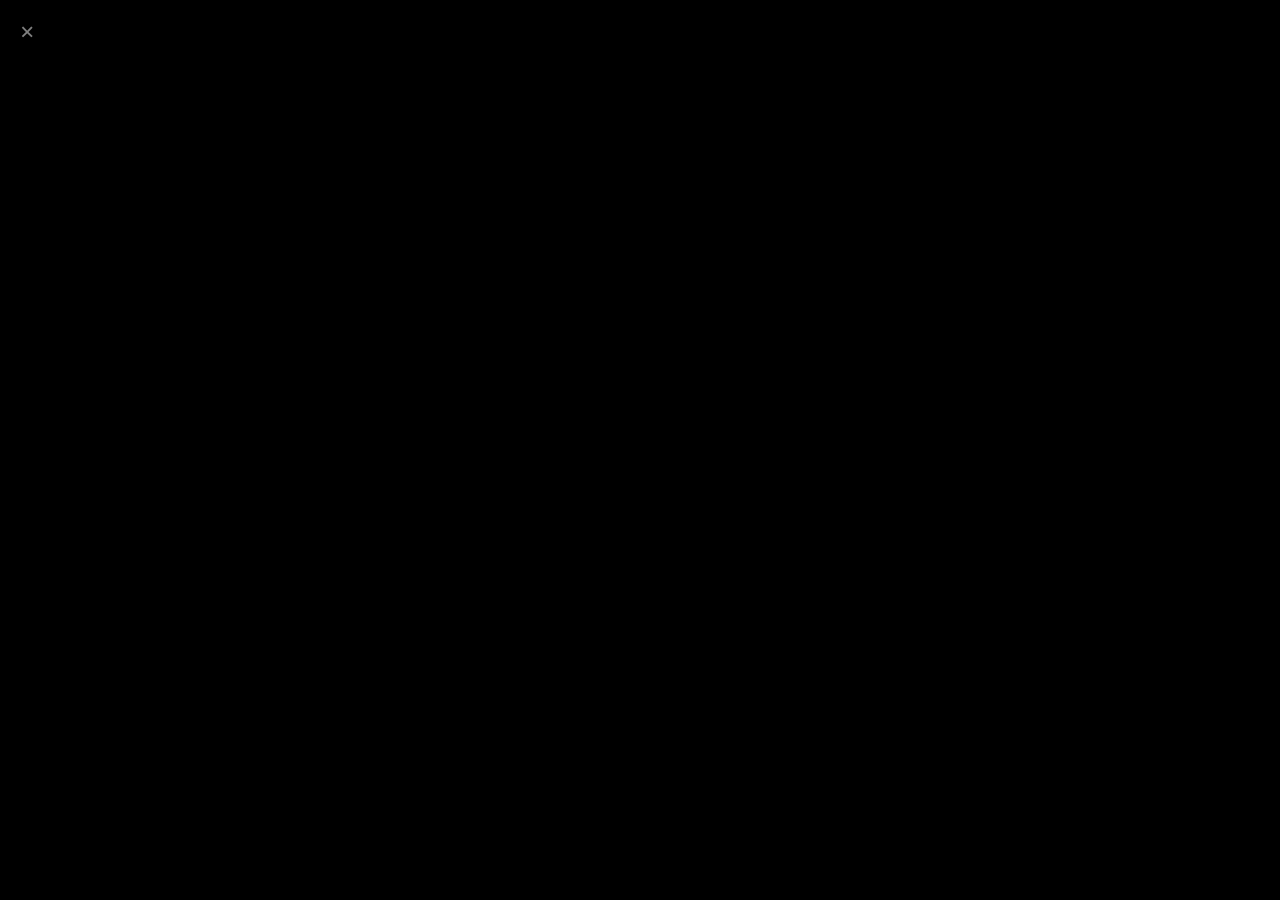
==== Kallima/index.html @ f3823695 "Main et Kallima" ====
<!DOCTYPE html>
<html lang="en">
<head>
  <meta charset="UTF-8" />
  <title>Kallima</title>
  <link rel="stylesheet" href="style.css">
</head>
<body>
  <div class="container">
    <!-- Croix en haut à gauche -->
    <div class="cross">×</div>

    <!-- Terminal caché pour le dialogue avec Kamilla -->
    <div id="terminalDialog" class="hidden">
      <div id="codeLines"></div>
      <div id="cursor" class="hidden">_</div>
      <div id="kallimaDialog"></div>
      <input type="text" id="userInput" class="hidden">
      <button id="alternateRefreshBtn" class="hidden">Do as you wish</button>
    </div>

    <!-- 1) Start.mp4 (non loop) -->
    <video id="videoStart" autoplay muted>
      <source src="videos/Start.mp4" type="video/mp4">
      Your browser does not support the video tag.
    </video>

    <!-- 2) Fire.mp4 (loop), masquée jusqu'à la fin de Start -->
    <video id="videoLoop" loop muted style="display: none;">
      <source src="videos/Fire.mp4" type="video/mp4">
      Your browser does not support the video tag.
    </video>

    <!-- 3) Choice.mp4, lancée quand on clique sur un choix -->
    <video id="videoChoice" muted style="display: none;">
      <source src="videos/Choice.mp4" type="video/mp4">
      Your browser does not support the video tag.
    </video>

    <!-- 4) Pixel.mp4 (loop), après la fin de Choice -->
    <video id="videoPixel" loop muted style="display: none;">
      <source src="videos/Pixel.mp4" type="video/mp4">
      Your browser does not support the video tag.
    </video>

    <!-- Boîte de dialogue initial ("terminal") -->
    <div id="terminal" class="hidden">
      <p id="peacefulIntro" class="hidden">
        But here, where everything is peaceful and at your reach, 4 actions are available to you. It is reassuring.
      </p>
      <div id="choices" class="hidden">
        <p>> I know I'm being heard, if I ask for this fire to stop, it will vanish.</p>
        <p>> Cut it down to remove the disturbance that might contaminate the rest of this idyllic landscape.</p>
        <p>> It's so simple: water.</p>
      </div>
    </div>

    <!-- Boîte de dialogue finale (après Pixel.mp4) -->
    <div id="finalDialog" class="hidden">
      <p id="finalText1"></p>
      <p id="finalText2"></p>
      <button id="refreshBtn" class="hidden">Refresh</button>
    </div>
  </div>

  <script src="script.js"></script>
</body>
</html>
---- Kallima/style.css ----
/* Mise en page de base */
body {
    margin: 0;
    padding: 0;
    font-family: 'Courier New', monospace;
    background-color: black;
    color: #00ff00;
    display: flex;
    justify-content: center;
    align-items: center;
    height: 100vh;
    overflow: hidden;
}
  
.container {
    position: relative;
    width: 100vw;
    height: 100vh;
}

/* Croix cliquable */
.cross {
    position: fixed;
    top: 20px;
    left: 20px;
    font-size: 24px;
    color: rgba(255, 255, 255, 0.5);
    cursor: pointer;
    z-index: 1000;
    transition: color 0.3s ease;
}

.cross:hover {
    color: rgba(255, 255, 255, 0.8);
}

/* Terminal pour le dialogue avec Kamilla */
#terminalDialog {
    position: fixed;
    top: 0;
    left: 0;
    width: 100%;
    height: 100%;
    background-color: black;
    color: #00ff00;
    padding: 20px;
    font-family: 'Courier New', monospace;
    z-index: 1001;
    overflow-y: auto;
}

#codeLines {
    margin-bottom: 20px;
}

#cursor {
    display: inline-block;
    animation: blink 1s infinite;
}

@keyframes blink {
    0%, 100% { opacity: 1; }
    50% { opacity: 0; }
}

#userInput {
    background: none;
    border: none;
    color: #00ff00;
    font-family: 'Courier New', monospace;
    font-size: 16px;
    width: 100%;
    outline: none;
}

#kamillaDialog {
    margin-top: 20px;
    line-height: 1.5;
}

/* Les 4 vidéos */
video {
    width: 100vw;
    height: 100vh;
    object-fit: cover;
    display: block;
}
  
/* Boîte "terminal" */
#terminal {
    position: absolute;
    bottom: 10%;
    left: 20%;
    right: 20%;
    background: rgba(0, 0, 0, 0.6);
    border: 2px solid white;
    padding: 10px 15px;
    font-size: 16px;
    display: flex; 
    flex-direction: column;
    gap: 10px;
    opacity: 0;
    transition: opacity 1s ease;
    z-index: 2;
}
  
/* Boîte finale */
#finalDialog {
    position: absolute;
    bottom: 10%;
    left: 20%;
    right: 20%;
    background: rgba(0, 0, 0, 0.6);
    border: 2px solid white;
    padding: 10px 15px;
    font-size: 16px;
    display: flex;
    flex-direction: column;
    gap: 10px;
    opacity: 0;
    transition: opacity 1s ease;
    z-index: 2;
}

.hidden {
    display: none !important;
}

p {
    margin: 0;
    padding: 0;
}

#peacefulIntro {
    font-size: 16px;
    margin: 10px 0 5px 0;
    opacity: 0;
    transition: opacity 0.5s ease;
}

#choices p {
    margin: 10px 0; 
    line-height: 1.5;
    opacity: 0;
    transform: translateY(10px);
    transition: opacity 0.5s ease, transform 0.5s ease;
    cursor: pointer;
}

#choices p:hover {
    text-decoration: underline;
}

#refreshBtn.hidden, #alternateRefreshBtn.hidden {
    display: none;
}

#refreshBtn, #alternateRefreshBtn {
    background: none;
    color: #00ff00;
    border: 1px solid #00ff00;
    padding: 8px 12px;
    font-family: 'Courier New', monospace;
    cursor: pointer;
    align-self: flex-start;
    margin-top: 10px;
}

#refreshBtn:hover, #alternateRefreshBtn:hover {
    background: #00ff00;
    color: black;
}
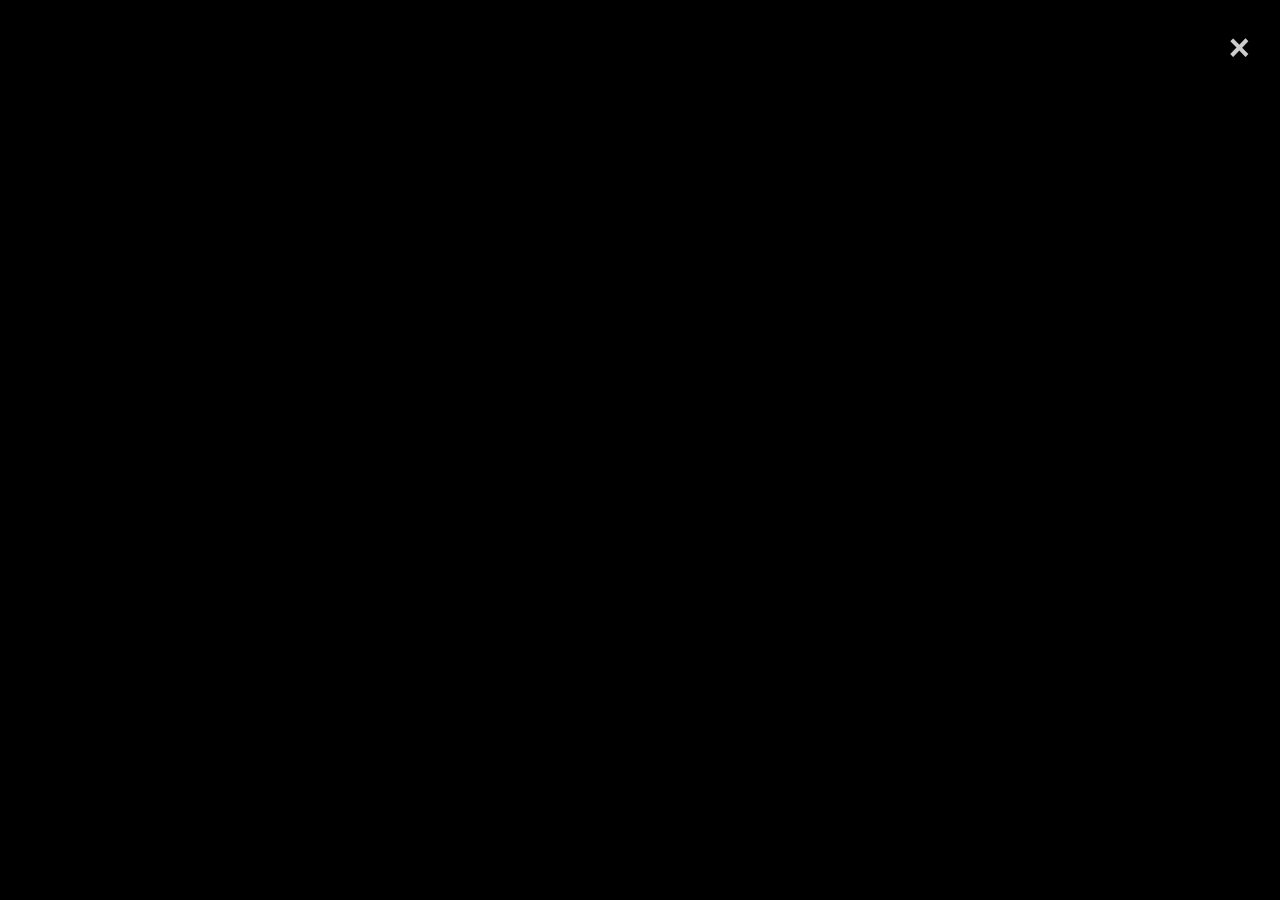
==== commit 6cf13350: "update choices" ====
--- a/Kallima/index.html
+++ b/Kallima/index.html
@@ -1,68 +1,68 @@
 <!DOCTYPE html>
 <html lang="en">
 <head>
-  <meta charset="UTF-8" />
-  <title>Kallima</title>
-  <link rel="stylesheet" href="style.css">
+<meta charset="UTF-8" />
+<title>Kallima</title>
+<link rel="stylesheet" href="style.css">
 </head>
 <body>
-  <div class="container">
-    <!-- Croix en haut à gauche -->
-    <div class="cross">×</div>
+<div class="container">
+<!-- Croix déplacée au niveau supérieur de la container -->
+<div class="cross">×</div>
 
-    <!-- Terminal caché pour le dialogue avec Kamilla -->
-    <div id="terminalDialog" class="hidden">
-      <div id="codeLines"></div>
-      <div id="cursor" class="hidden">_</div>
-      <div id="kallimaDialog"></div>
-      <input type="text" id="userInput" class="hidden">
-      <button id="alternateRefreshBtn" class="hidden">Do as you wish</button>
-    </div>
+<!-- Terminal caché pour le dialogue avec Kamilla -->
+<div id="terminalDialog" class="hidden">
+<div id="codeLines"></div>
+<div id="cursor" class="hidden">_</div>
+<div id="kallimaDialog"></div>
+<input type="text" id="userInput" class="hidden">
+<button id="alternateRefreshBtn" class="hidden">Do as you wish</button>
+</div>
 
-    <!-- 1) Start.mp4 (non loop) -->
-    <video id="videoStart" autoplay muted>
-      <source src="videos/Start.mp4" type="video/mp4">
-      Your browser does not support the video tag.
-    </video>
+<!-- 1) Start.mp4 (non loop) -->
+<video id="videoStart" autoplay muted>
+<source src="videos/Start.mp4" type="video/mp4">
+Your browser does not support the video tag.
+</video>
 
-    <!-- 2) Fire.mp4 (loop), masquée jusqu'à la fin de Start -->
-    <video id="videoLoop" loop muted style="display: none;">
-      <source src="videos/Fire.mp4" type="video/mp4">
-      Your browser does not support the video tag.
-    </video>
+<!-- 2) Fire.mp4 (loop), masquée jusqu'à la fin de Start -->
+<video id="videoLoop" loop muted style="display: none;">
+<source src="videos/Fire.mp4" type="video/mp4">
+Your browser does not support the video tag.
+</video>
 
-    <!-- 3) Choice.mp4, lancée quand on clique sur un choix -->
-    <video id="videoChoice" muted style="display: none;">
-      <source src="videos/Choice.mp4" type="video/mp4">
-      Your browser does not support the video tag.
-    </video>
+<!-- 3) Choice.mp4, lancée quand on clique sur un choix -->
+<video id="videoChoice" muted style="display: none;">
+<source src="videos/Choice.mp4" type="video/mp4">
+Your browser does not support the video tag.
+</video>
 
-    <!-- 4) Pixel.mp4 (loop), après la fin de Choice -->
-    <video id="videoPixel" loop muted style="display: none;">
-      <source src="videos/Pixel.mp4" type="video/mp4">
-      Your browser does not support the video tag.
-    </video>
+<!-- 4) Pixel.mp4 (loop), après la fin de Choice -->
+<video id="videoPixel" loop muted style="display: none;">
+<source src="videos/Pixel.mp4" type="video/mp4">
+Your browser does not support the video tag.
+</video>
 
-    <!-- Boîte de dialogue initial ("terminal") -->
-    <div id="terminal" class="hidden">
-      <p id="peacefulIntro" class="hidden">
-        But here, where everything is peaceful and at your reach, 4 actions are available to you. It is reassuring.
-      </p>
-      <div id="choices" class="hidden">
-        <p>> I know I'm being heard, if I ask for this fire to stop, it will vanish.</p>
-        <p>> Cut it down to remove the disturbance that might contaminate the rest of this idyllic landscape.</p>
-        <p>> It's so simple: water.</p>
-      </div>
-    </div>
+<!-- Boîte de dialogue initial ("terminal") -->
+<div id="terminal" class="hidden">
+<p id="peacefulIntro" class="hidden">
+But here, where everything is peaceful and at your reach, <strong>4</strong> actions are available to you. It is reassuring.
+</p>
+<div id="choices" class="hidden">
+<p>> [1] I know I'm being heard, if I ask for this fire to stop, it will vanish.</p>
+<p>> [2] Cut it down to remove the disturbance that might contaminate the rest of this idyllic landscape.</p>
+<p>> [3] It's so simple: water.</p>
+</div>
+</div>
 
-    <!-- Boîte de dialogue finale (après Pixel.mp4) -->
-    <div id="finalDialog" class="hidden">
-      <p id="finalText1"></p>
-      <p id="finalText2"></p>
-      <button id="refreshBtn" class="hidden">Refresh</button>
-    </div>
-  </div>
+<!-- Boîte de dialogue finale (après Pixel.mp4) -->
+<div id="finalDialog" class="hidden">
+<p id="finalText1"></p>
+<p id="finalText2"></p>
+<button id="refreshBtn" class="hidden">Refresh</button>
+</div>
+</div>
 
-  <script src="script.js"></script>
+<script src="script.js"></script>
 </body>
 </html>--- a/Kallima/style.css
+++ b/Kallima/style.css
@@ -11,27 +11,30 @@
     height: 100vh;
     overflow: hidden;
 }
-  
+
 .container {
     position: relative;
     width: 100vw;
     height: 100vh;
 }
 
-/* Croix cliquable */
+/* Croix cliquable - Position fixe en haut à droite */
 .cross {
     position: fixed;
     top: 20px;
-    left: 20px;
-    font-size: 24px;
-    color: rgba(255, 255, 255, 0.5);
+    right: 20px;
+    font-size: 36px;
+    color: rgba(255, 255, 255, 0.8);
     cursor: pointer;
     z-index: 1000;
     transition: color 0.3s ease;
+    font-weight: bold;
+    padding: 10px;
 }
 
 .cross:hover {
-    color: rgba(255, 255, 255, 0.8);
+    color: rgba(255, 255, 255, 1);
+    transform: scale(1.1);
 }
 
 /* Terminal pour le dialogue avec Kamilla */
@@ -71,11 +74,16 @@
     font-size: 16px;
     width: 100%;
     outline: none;
+    margin-top: 20px;
 }
 
-#kamillaDialog {
+#kallimaDialog {
     margin-top: 20px;
     line-height: 1.5;
+}
+
+#refreshBtn, #alternateRefreshBtn {
+    margin-bottom: 20px;
 }
 
 /* Les 4 vidéos */
@@ -85,7 +93,7 @@
     object-fit: cover;
     display: block;
 }
-  
+
 /* Boîte "terminal" */
 #terminal {
     position: absolute;
@@ -96,14 +104,14 @@
     border: 2px solid white;
     padding: 10px 15px;
     font-size: 16px;
-    display: flex; 
+    display: flex;
     flex-direction: column;
     gap: 10px;
     opacity: 0;
     transition: opacity 1s ease;
     z-index: 2;
 }
-  
+
 /* Boîte finale */
 #finalDialog {
     position: absolute;
@@ -139,7 +147,7 @@
 }
 
 #choices p {
-    margin: 10px 0; 
+    margin: 10px 0;
     line-height: 1.5;
     opacity: 0;
     transform: translateY(10px);
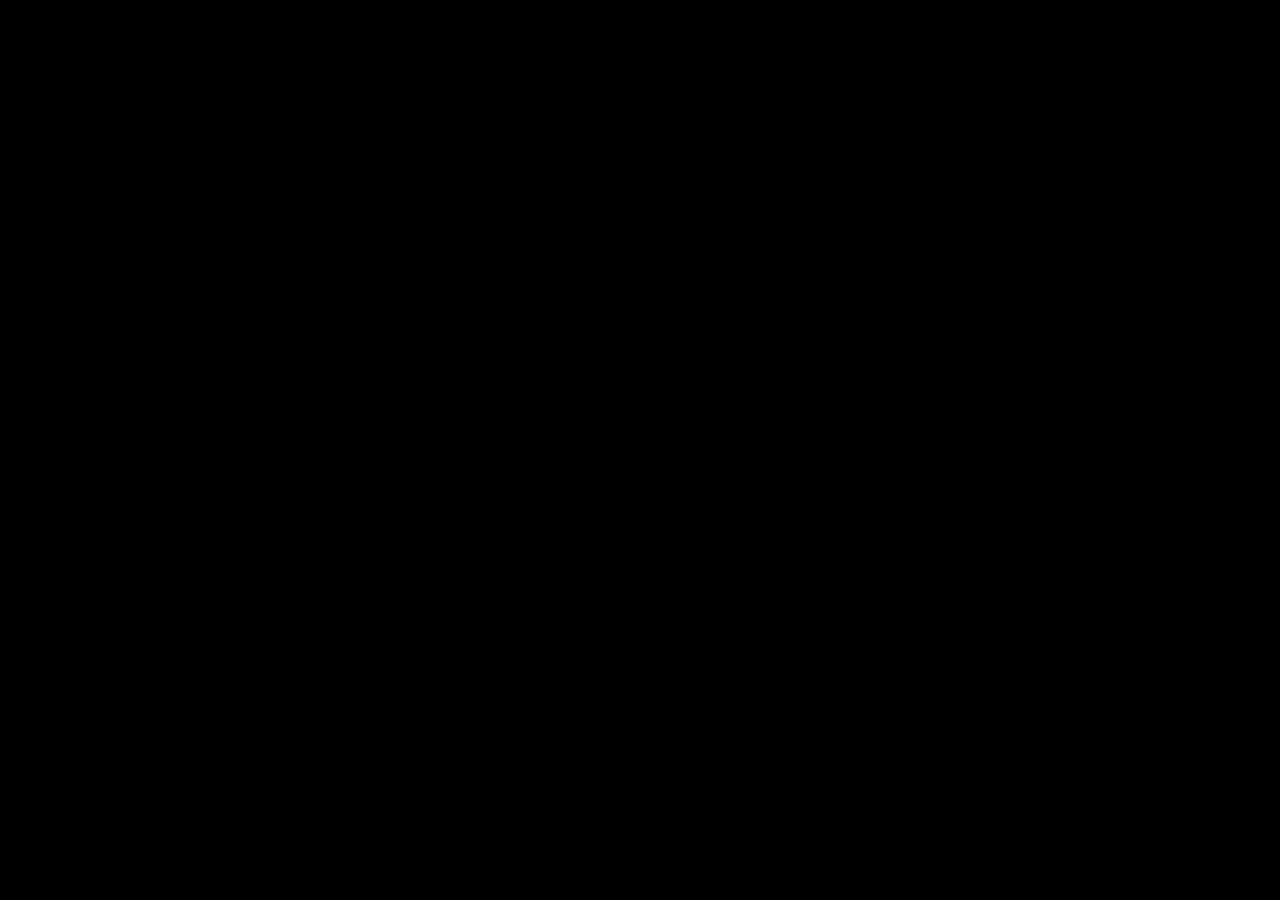
==== commit dfcf60bb: "update croix" ====
--- a/Kallima/index.html
+++ b/Kallima/index.html
@@ -7,8 +7,8 @@
 </head>
 <body>
 <div class="container">
-<!-- Croix déplacée au niveau supérieur de la container -->
-<div class="cross">×</div>
+<!-- Croix avec nouvelle classe pour l'animation -->
+<div class="cross fade-in hidden">×</div>
 
 <!-- Terminal caché pour le dialogue avec Kamilla -->
 <div id="terminalDialog" class="hidden">
@@ -45,8 +45,10 @@
 
 <!-- Boîte de dialogue initial ("terminal") -->
 <div id="terminal" class="hidden">
+<p id="dynamicText"></p>
 <p id="peacefulIntro" class="hidden">
-But here, where everything is peaceful and at your reach, <strong>4</strong> actions are available to you. It is reassuring.
+But here, where everything is peaceful and at your reach,
+<strong>4</strong> actions are available to you. It is reassuring.
 </p>
 <div id="choices" class="hidden">
 <p>> [1] I know I'm being heard, if I ask for this fire to stop, it will vanish.</p>
--- a/Kallima/style.css
+++ b/Kallima/style.css
@@ -10,35 +10,40 @@
     align-items: center;
     height: 100vh;
     overflow: hidden;
-}
-
-.container {
+    }
+    
+    .container {
     position: relative;
     width: 100vw;
     height: 100vh;
-}
-
-/* Croix cliquable - Position fixe en haut à droite */
-.cross {
+    }
+    
+    /* Croix cliquable - Position et taille ajustées */
+    .cross {
     position: fixed;
     top: 20px;
-    right: 20px;
-    font-size: 36px;
-    color: rgba(255, 255, 255, 0.8);
+    right: 30px;
+    font-size: 33px;
+    color: rgba(255, 255, 255, 0.2);
     cursor: pointer;
     z-index: 1000;
-    transition: color 0.3s ease;
-    font-weight: bold;
-    padding: 10px;
-}
-
-.cross:hover {
-    color: rgba(255, 255, 255, 1);
+    transition: color 0.3s ease, opacity 0.5s ease;
+    font-weight: normal;
+    padding: 5px;
+    opacity: 0;
+    }
+    
+    .cross.fade-in {
+    opacity: 1;
+    }
+    
+    .cross:hover {
+    color: rgba(255, 255, 255, 0.8);
     transform: scale(1.1);
-}
-
-/* Terminal pour le dialogue avec Kamilla */
-#terminalDialog {
+    }
+    
+    /* Terminal pour le dialogue avec Kamilla */
+    #terminalDialog {
     position: fixed;
     top: 0;
     left: 0;
@@ -50,23 +55,23 @@
     font-family: 'Courier New', monospace;
     z-index: 1001;
     overflow-y: auto;
-}
-
-#codeLines {
+    }
+    
+    #codeLines {
     margin-bottom: 20px;
-}
-
-#cursor {
+    }
+    
+    #cursor {
     display: inline-block;
     animation: blink 1s infinite;
-}
-
-@keyframes blink {
+    }
+    
+    @keyframes blink {
     0%, 100% { opacity: 1; }
     50% { opacity: 0; }
-}
-
-#userInput {
+    }
+    
+    #userInput {
     background: none;
     border: none;
     color: #00ff00;
@@ -75,27 +80,27 @@
     width: 100%;
     outline: none;
     margin-top: 20px;
-}
-
-#kallimaDialog {
+    }
+    
+    #kallimaDialog {
     margin-top: 20px;
     line-height: 1.5;
-}
-
-#refreshBtn, #alternateRefreshBtn {
+    }
+    
+    #refreshBtn, #alternateRefreshBtn {
     margin-bottom: 20px;
-}
-
-/* Les 4 vidéos */
-video {
+    }
+    
+    /* Les 4 vidéos */
+    video {
     width: 100vw;
     height: 100vh;
     object-fit: cover;
     display: block;
-}
-
-/* Boîte "terminal" */
-#terminal {
+    }
+    
+    /* Boîte "terminal" */
+    #terminal {
     position: absolute;
     bottom: 10%;
     left: 20%;
@@ -110,10 +115,10 @@
     opacity: 0;
     transition: opacity 1s ease;
     z-index: 2;
-}
-
-/* Boîte finale */
-#finalDialog {
+    }
+    
+    /* Boîte finale */
+    #finalDialog {
     position: absolute;
     bottom: 10%;
     left: 20%;
@@ -128,42 +133,42 @@
     opacity: 0;
     transition: opacity 1s ease;
     z-index: 2;
-}
-
-.hidden {
+    }
+    
+    .hidden {
     display: none !important;
-}
-
-p {
+    }
+    
+    p {
     margin: 0;
     padding: 0;
-}
-
-#peacefulIntro {
+    }
+    
+    #peacefulIntro {
     font-size: 16px;
     margin: 10px 0 5px 0;
     opacity: 0;
     transition: opacity 0.5s ease;
-}
-
-#choices p {
+    }
+    
+    #choices p {
     margin: 10px 0;
     line-height: 1.5;
     opacity: 0;
     transform: translateY(10px);
     transition: opacity 0.5s ease, transform 0.5s ease;
     cursor: pointer;
-}
-
-#choices p:hover {
+    }
+    
+    #choices p:hover {
     text-decoration: underline;
-}
-
-#refreshBtn.hidden, #alternateRefreshBtn.hidden {
+    }
+    
+    #refreshBtn.hidden, #alternateRefreshBtn.hidden {
     display: none;
-}
-
-#refreshBtn, #alternateRefreshBtn {
+    }
+    
+    #refreshBtn, #alternateRefreshBtn {
     background: none;
     color: #00ff00;
     border: 1px solid #00ff00;
@@ -172,9 +177,9 @@
     cursor: pointer;
     align-self: flex-start;
     margin-top: 10px;
-}
-
-#refreshBtn:hover, #alternateRefreshBtn:hover {
+    }
+    
+    #refreshBtn:hover, #alternateRefreshBtn:hover {
     background: #00ff00;
     color: black;
-}+    }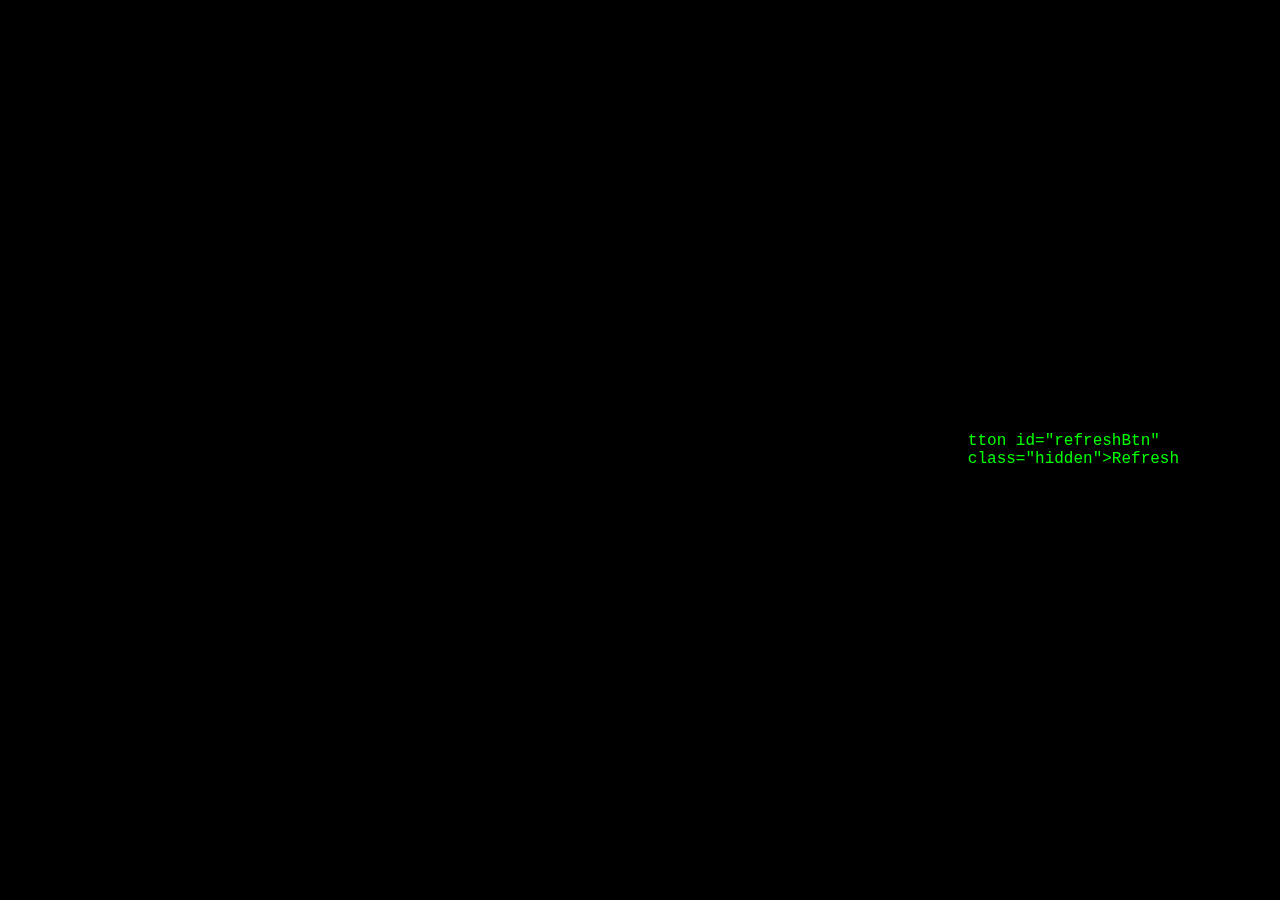
==== commit 7c565234: "phone update" ====
--- a/Kallima/index.html
+++ b/Kallima/index.html
@@ -1,67 +1,80 @@
 <!DOCTYPE html>
 <html lang="en">
 <head>
-<meta charset="UTF-8" />
-<title>Kallima</title>
-<link rel="stylesheet" href="style.css">
+    <meta charset="UTF-8" />
+    <!-- Modification du viewport pour une meilleure gestion mobile -->
+    <meta name="viewport" content="width=device-width, initial-scale=1.0, maximum-scale=1.0, user-scalable=no, viewport-fit=cover">
+    <title>Kallima</title>
+    <link rel="stylesheet" href="style.css">
 </head>
 <body>
 <div class="container">
-<!-- Croix avec nouvelle classe pour l'animation -->
-<div class="cross fade-in hidden">×</div>
+    <!-- Message d'orientation mobile -->
+    <div id="orientationMessage" class="orientation-message hidden">
+        <p>Please rotate your device to landscape mode for the best experience</p>
+    </div>
 
-<!-- Terminal caché pour le dialogue avec Kamilla -->
-<div id="terminalDialog" class="hidden">
-<div id="codeLines"></div>
-<div id="cursor" class="hidden">_</div>
-<div id="kallimaDialog"></div>
-<input type="text" id="userInput" class="hidden">
-<button id="alternateRefreshBtn" class="hidden">Do as you wish</button>
+    <!-- Croix avec nouvelle classe pour l'animation -->
+    <div class="cross fade-in hidden">×</div>
+
+    <!-- Terminal caché pour le dialogue avec Kamilla -->
+    <div id="terminalDialog" class="hidden">
+        <div id="codeLines"></div>
+        <div id="cursor" class="hidden">_</div>
+        <div id="kallimaDialog"></div>
+        <input type="text" id="userInput" class="hidden">
+        <button id="alternateRefreshBtn" class="hidden">Do as you wish</button>
+    </div>
+
+    <!-- 1) Start.mp4 (non loop) -->
+    <video id="videoStart" autoplay muted playsinline>
+        <source src="videos/Start.mp4" type="video/mp4">
+        Your browser does not support the video tag.
+    </video>
+
+    <!-- 2) Fire.mp4 (loop), masquée jusqu'à la fin de Start -->
+    <video id="videoLoop" loop muted playsinline style="display: none;">
+        <source src="videos/Fire.mp4" type="video/mp4">
+        Your browser does not support the video tag.
+    </video>
+
+    <!-- 3) Choice.mp4, lancée quand on clique sur un choix -->
+    <video id="videoChoice" muted playsinline style="display: none;">
+        <source src="videos/Choice.mp4" type="video/mp4">
+        Your browser does not support the video tag.
+    </video>
+
+    <!-- 4) Pixel.mp4 (loop), après la fin de Choice -->
+    <video id="videoPixel" loop muted playsinline style="display: none;">
+        <source src="videos/Pixel.mp4" type="video/mp4">
+        Your browser does not support the video tag.
+    </video>
+
+    <!-- Boîte de dialogue initial ("terminal") -->
+    <div id="terminal" class="hidden">
+        <p id="dynamicText"></p>
+        <p id="peacefulIntro" class="hidden">
+            But here, where everything is peaceful and at your reach,
+            <strong>4</strong> actions are available to you. It is reassuring.
+        </p>
+        <div id="choices" class="hidden">
+            <p>> [1] I know I'm being heard, if I ask for this fire to stop, it will vanish.</p>
+            <p>> [2] Cut it down to remove the disturbance that might contaminate the rest of this idyllic landscape.</p>
+            <p>> [3] It's so simple: water.</p>
+        </div>
+    </div>
+
+    <!-- Boîte de dialogue finale (après Pixel.mp4) -->
+    <div id="finalDialog" class="hidden">
+        <p id="finalText1"></p>
+        <p id="finalText2"></p>
+        <button id="refreshBtn" class="hidden">Refresh</button>
+    </div>
 </div>
 
-<!-- 1) Start.mp4 (non loop) -->
-<video id="videoStart" autoplay muted>
-<source src="videos/Start.mp4" type="video/mp4">
-Your browser does not support the video tag.
-</video>
-
-<!-- 2) Fire.mp4 (loop), masquée jusqu'à la fin de Start -->
-<video id="videoLoop" loop muted style="display: none;">
-<source src="videos/Fire.mp4" type="video/mp4">
-Your browser does not support the video tag.
-</video>
-
-<!-- 3) Choice.mp4, lancée quand on clique sur un choix -->
-<video id="videoChoice" muted style="display: none;">
-<source src="videos/Choice.mp4" type="video/mp4">
-Your browser does not support the video tag.
-</video>
-
-<!-- 4) Pixel.mp4 (loop), après la fin de Choice -->
-<video id="videoPixel" loop muted style="display: none;">
-<source src="videos/Pixel.mp4" type="video/mp4">
-Your browser does not support the video tag.
-</video>
-
-<!-- Boîte de dialogue initial ("terminal") -->
-<div id="terminal" class="hidden">
-<p id="dynamicText"></p>
-<p id="peacefulIntro" class="hidden">
-But here, where everything is peaceful and at your reach,
-<strong>4</strong> actions are available to you. It is reassuring.
-</p>
-<div id="choices" class="hidden">
-<p>> [1] I know I'm being heard, if I ask for this fire to stop, it will vanish.</p>
-<p>> [2] Cut it down to remove the disturbance that might contaminate the rest of this idyllic landscape.</p>
-<p>> [3] It's so simple: water.</p>
-</div>
-</div>
-
-<!-- Boîte de dialogue finale (après Pixel.mp4) -->
-<div id="finalDialog" class="hidden">
-<p id="finalText1"></p>
-<p id="finalText2"></p>
-<button id="refreshBtn" class="hidden">Refresh</button>
+<script src="script.js"></script>
+</body>
+</html>tton id="refreshBtn" class="hidden">Refresh</button>
 </div>
 </div>
 
--- a/Kallima/style.css
+++ b/Kallima/style.css
@@ -9,41 +9,85 @@
     justify-content: center;
     align-items: center;
     height: 100vh;
+    height: -webkit-fill-available; /* Pour iOS */
     overflow: hidden;
-    }
-    
-    .container {
+    position: fixed; /* Empêche le défilement sur mobile */
+    width: 100%;
+}
+
+.container {
     position: relative;
     width: 100vw;
     height: 100vh;
-    }
-    
-    /* Croix cliquable - Position et taille ajustées */
-    .cross {
+    height: -webkit-fill-available; /* Pour iOS */
+    overflow: hidden;
+}
+
+/* Message d'orientation pour mobile */
+.orientation-message {
+    position: fixed;
+    top: 0;
+    left: 0;
+    width: 100vw;
+    height: 100vh;
+    height: -webkit-fill-available;
+    background-color: black;
+    color: #00ff00;
+    display: flex;
+    justify-content: center;
+    align-items: center;
+    z-index: 2000;
+    font-size: 1.2rem;
+    text-align: center;
+    padding: 20px;
+}
+
+.orientation-message p {
+    max-width: 80%;
+    opacity: 0;
+    transform: translateY(20px);
+    animation: fadeInUp 0.5s forwards, fadeOut 0.5s 4.5s forwards;
+}
+
+@keyframes fadeInUp {
+    to {
+        opacity: 1;
+        transform: translateY(0);
+    }
+}
+
+@keyframes fadeOut {
+    to {
+        opacity: 0;
+    }
+}
+
+/* Croix cliquable */
+.cross {
     position: fixed;
     top: 20px;
     right: 30px;
     font-size: 33px;
     color: rgba(255, 255, 255, 0.2);
     cursor: pointer;
-    z-index: 1000;
+    z-index: 2000;
     transition: color 0.3s ease, opacity 0.5s ease;
     font-weight: normal;
     padding: 5px;
     opacity: 0;
-    }
-    
-    .cross.fade-in {
+}
+
+.cross.fade-in {
     opacity: 1;
-    }
-    
-    .cross:hover {
+}
+
+.cross:hover {
     color: rgba(255, 255, 255, 0.8);
     transform: scale(1.1);
-    }
-    
-    /* Terminal pour le dialogue avec Kamilla */
-    #terminalDialog {
+}
+
+/* Terminal pour le dialogue avec Kamilla */
+#terminalDialog {
     position: fixed;
     top: 0;
     left: 0;
@@ -55,23 +99,23 @@
     font-family: 'Courier New', monospace;
     z-index: 1001;
     overflow-y: auto;
-    }
-    
-    #codeLines {
+}
+
+#codeLines {
     margin-bottom: 20px;
-    }
-    
-    #cursor {
+}
+
+#cursor {
     display: inline-block;
     animation: blink 1s infinite;
-    }
-    
-    @keyframes blink {
+}
+
+@keyframes blink {
     0%, 100% { opacity: 1; }
     50% { opacity: 0; }
-    }
-    
-    #userInput {
+}
+
+#userInput {
     background: none;
     border: none;
     color: #00ff00;
@@ -80,27 +124,34 @@
     width: 100%;
     outline: none;
     margin-top: 20px;
-    }
-    
-    #kallimaDialog {
+}
+
+#kallimaDialog {
     margin-top: 20px;
     line-height: 1.5;
-    }
-    
-    #refreshBtn, #alternateRefreshBtn {
+}
+
+#refreshBtn, #alternateRefreshBtn {
     margin-bottom: 20px;
-    }
-    
-    /* Les 4 vidéos */
-    video {
+}
+
+/* Les 4 vidéos */
+video {
     width: 100vw;
     height: 100vh;
+    height: -webkit-fill-available;
     object-fit: cover;
     display: block;
-    }
-    
-    /* Boîte "terminal" */
-    #terminal {
+    position: fixed;
+    left: 0;
+    /* Décaler la vidéo vers le haut pour cacher le ciel */
+    top: -20%;
+    /* Augmenter la taille pour compenser le décalage */
+    height: 110%;
+}
+
+/* Boîte "terminal" */
+#terminal {
     position: absolute;
     bottom: 10%;
     left: 20%;
@@ -115,10 +166,10 @@
     opacity: 0;
     transition: opacity 1s ease;
     z-index: 2;
-    }
-    
-    /* Boîte finale */
-    #finalDialog {
+}
+
+/* Boîte finale */
+#finalDialog {
     position: absolute;
     bottom: 10%;
     left: 20%;
@@ -133,42 +184,42 @@
     opacity: 0;
     transition: opacity 1s ease;
     z-index: 2;
-    }
-    
-    .hidden {
+}
+
+.hidden {
     display: none !important;
-    }
-    
-    p {
+}
+
+p {
     margin: 0;
     padding: 0;
-    }
-    
-    #peacefulIntro {
+}
+
+#peacefulIntro {
     font-size: 16px;
     margin: 10px 0 5px 0;
     opacity: 0;
     transition: opacity 0.5s ease;
-    }
-    
-    #choices p {
+}
+
+#choices p {
     margin: 10px 0;
     line-height: 1.5;
     opacity: 0;
     transform: translateY(10px);
     transition: opacity 0.5s ease, transform 0.5s ease;
     cursor: pointer;
-    }
-    
-    #choices p:hover {
+}
+
+#choices p:hover {
     text-decoration: underline;
-    }
-    
-    #refreshBtn.hidden, #alternateRefreshBtn.hidden {
+}
+
+#refreshBtn.hidden, #alternateRefreshBtn.hidden {
     display: none;
-    }
-    
-    #refreshBtn, #alternateRefreshBtn {
+}
+
+#refreshBtn, #alternateRefreshBtn {
     background: none;
     color: #00ff00;
     border: 1px solid #00ff00;
@@ -177,9 +228,76 @@
     cursor: pointer;
     align-self: flex-start;
     margin-top: 10px;
-    }
-    
-    #refreshBtn:hover, #alternateRefreshBtn:hover {
+}
+
+#refreshBtn:hover, #alternateRefreshBtn:hover {
     background: #00ff00;
     color: black;
-    }+}
+
+/* Media Queries pour mobile */
+@media screen and (max-width: 768px) {
+    /* Modification du terminal pour le rendre scrollable */
+    #terminal {
+        max-height: 30vh;
+        overflow-y: auto;
+        /* Styles pour une jolie scrollbar */
+        scrollbar-width: thin;
+        scrollbar-color: #00ff00 rgba(0, 0, 0, 0.2);
+        left: 5%;
+        right: 5%;
+        font-size: 14px;
+        bottom: 10%;
+        background: rgba(0, 0, 0, 0.9);
+    }
+
+    /* Style de la scrollbar pour Chrome */
+    #terminal::-webkit-scrollbar {
+        width: 6px;
+    }
+
+    #terminal::-webkit-scrollbar-track {
+        background: rgba(0, 0, 0, 0.2);
+    }
+
+    #terminal::-webkit-scrollbar-thumb {
+        background-color: #00ff00;
+        border-radius: 3px;
+    }
+
+    #finalDialog {
+        left: 5%;
+        right: 5%;
+        font-size: 14px;
+        bottom: 10%;
+        background: rgba(0, 0, 0, 0.9);
+    }
+
+    .cross {
+        top: env(safe-area-inset-top, 10px);
+        right: 15px;
+        font-size: 28px;
+        z-index: 2000;
+    }
+
+    #choices p {
+        margin: 8px 0;
+    }
+}
+
+/* Gestion de l'orientation */
+@media screen and (max-width: 768px) and (orientation: portrait) {
+    .container > *:not(#orientationMessage) {
+        display: none !important;
+    }
+
+    .orientation-message {
+        display: flex;
+    }
+}
+
+@media screen and (max-width: 768px) and (orientation: landscape) {
+    .orientation-message {
+        display: none;
+    }
+}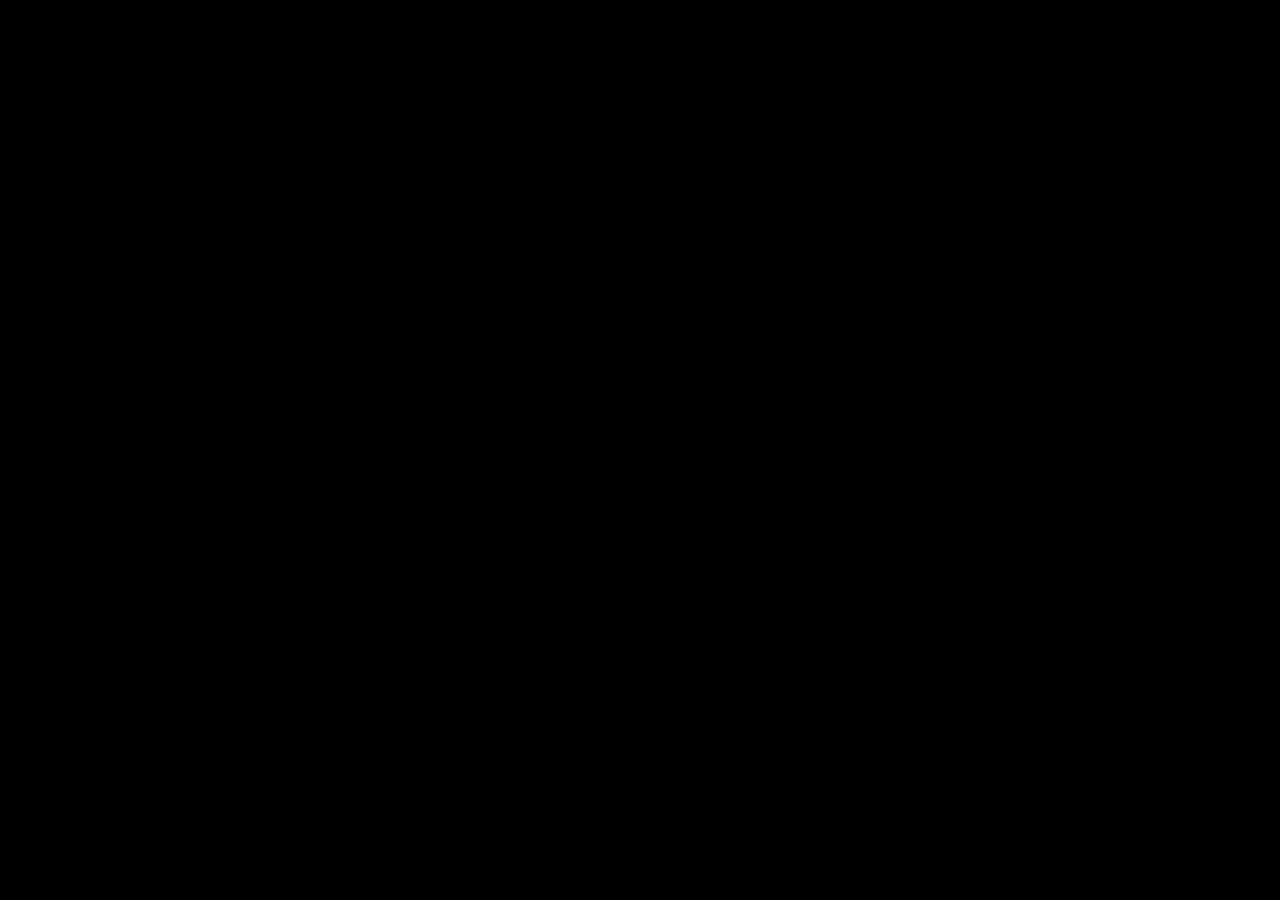
==== commit 05a30c64: "retour" ====
--- a/Kallima/index.html
+++ b/Kallima/index.html
@@ -1,80 +1,67 @@
 <!DOCTYPE html>
 <html lang="en">
 <head>
-    <meta charset="UTF-8" />
-    <!-- Modification du viewport pour une meilleure gestion mobile -->
-    <meta name="viewport" content="width=device-width, initial-scale=1.0, maximum-scale=1.0, user-scalable=no, viewport-fit=cover">
-    <title>Kallima</title>
-    <link rel="stylesheet" href="style.css">
+<meta charset="UTF-8" />
+<title>Kallima</title>
+<link rel="stylesheet" href="style.css">
 </head>
 <body>
 <div class="container">
-    <!-- Message d'orientation mobile -->
-    <div id="orientationMessage" class="orientation-message hidden">
-        <p>Please rotate your device to landscape mode for the best experience</p>
-    </div>
+<!-- Croix avec nouvelle classe pour l'animation -->
+<div class="cross fade-in hidden">×</div>
 
-    <!-- Croix avec nouvelle classe pour l'animation -->
-    <div class="cross fade-in hidden">×</div>
-
-    <!-- Terminal caché pour le dialogue avec Kamilla -->
-    <div id="terminalDialog" class="hidden">
-        <div id="codeLines"></div>
-        <div id="cursor" class="hidden">_</div>
-        <div id="kallimaDialog"></div>
-        <input type="text" id="userInput" class="hidden">
-        <button id="alternateRefreshBtn" class="hidden">Do as you wish</button>
-    </div>
-
-    <!-- 1) Start.mp4 (non loop) -->
-    <video id="videoStart" autoplay muted playsinline>
-        <source src="videos/Start.mp4" type="video/mp4">
-        Your browser does not support the video tag.
-    </video>
-
-    <!-- 2) Fire.mp4 (loop), masquée jusqu'à la fin de Start -->
-    <video id="videoLoop" loop muted playsinline style="display: none;">
-        <source src="videos/Fire.mp4" type="video/mp4">
-        Your browser does not support the video tag.
-    </video>
-
-    <!-- 3) Choice.mp4, lancée quand on clique sur un choix -->
-    <video id="videoChoice" muted playsinline style="display: none;">
-        <source src="videos/Choice.mp4" type="video/mp4">
-        Your browser does not support the video tag.
-    </video>
-
-    <!-- 4) Pixel.mp4 (loop), après la fin de Choice -->
-    <video id="videoPixel" loop muted playsinline style="display: none;">
-        <source src="videos/Pixel.mp4" type="video/mp4">
-        Your browser does not support the video tag.
-    </video>
-
-    <!-- Boîte de dialogue initial ("terminal") -->
-    <div id="terminal" class="hidden">
-        <p id="dynamicText"></p>
-        <p id="peacefulIntro" class="hidden">
-            But here, where everything is peaceful and at your reach,
-            <strong>4</strong> actions are available to you. It is reassuring.
-        </p>
-        <div id="choices" class="hidden">
-            <p>> [1] I know I'm being heard, if I ask for this fire to stop, it will vanish.</p>
-            <p>> [2] Cut it down to remove the disturbance that might contaminate the rest of this idyllic landscape.</p>
-            <p>> [3] It's so simple: water.</p>
-        </div>
-    </div>
-
-    <!-- Boîte de dialogue finale (après Pixel.mp4) -->
-    <div id="finalDialog" class="hidden">
-        <p id="finalText1"></p>
-        <p id="finalText2"></p>
-        <button id="refreshBtn" class="hidden">Refresh</button>
-    </div>
+<!-- Terminal caché pour le dialogue avec Kamilla -->
+<div id="terminalDialog" class="hidden">
+<div id="codeLines"></div>
+<div id="cursor" class="hidden">_</div>
+<div id="kallimaDialog"></div>
+<input type="text" id="userInput" class="hidden">
+<button id="alternateRefreshBtn" class="hidden">Do as you wish</button>
 </div>
 
-<script src="script.js"></script>
-</body>
-</html>tton id="refreshBtn" class="hidden">Refresh</button>
+<!-- 1) Start.mp4 (non loop) -->
+<video id="videoStart" autoplay muted>
+<source src="videos/Start.mp4" type="video/mp4">
+Your browser does not support the video tag.
+</video>
+
+<!-- 2) Fire.mp4 (loop), masquée jusqu'à la fin de Start -->
+<video id="videoLoop" loop muted style="display: none;">
+<source src="videos/Fire.mp4" type="video/mp4">
+Your browser does not support the video tag.
+</video>
+
+<!-- 3) Choice.mp4, lancée quand on clique sur un choix -->
+<video id="videoChoice" muted style="display: none;">
+<source src="videos/Choice.mp4" type="video/mp4">
+Your browser does not support the video tag.
+</video>
+
+<!-- 4) Pixel.mp4 (loop), après la fin de Choice -->
+<video id="videoPixel" loop muted style="display: none;">
+<source src="videos/Pixel.mp4" type="video/mp4">
+Your browser does not support the video tag.
+</video>
+
+<!-- Boîte de dialogue initial ("terminal") -->
+<div id="terminal" class="hidden">
+<p id="dynamicText"></p>
+<p id="peacefulIntro" class="hidden">
+But here, where everything is peaceful and at your reach,
+<strong>4</strong> actions are available to you. It is reassuring.
+</p>
+<div id="choices" class="hidden">
+<p>> [1] I know I'm being heard, if I ask for this fire to stop, it will vanish.</p>
+<p>> [2] Cut it down to remove the disturbance that might contaminate the rest of this idyllic landscape.</p>
+<p>> [3] It's so simple: water.</p>
+</div>
+</div>
+
+<!-- Boîte de dialogue finale (après Pixel.mp4) -->
+<div id="finalDialog" class="hidden">
+<p id="finalText1"></p>
+<p id="finalText2"></p>
+<button id="refreshBtn" class="hidden">Refresh</button>
 </div>
 </div>
 
--- a/Kallima/style.css
+++ b/Kallima/style.css
@@ -9,85 +9,41 @@
     justify-content: center;
     align-items: center;
     height: 100vh;
-    height: -webkit-fill-available; /* Pour iOS */
     overflow: hidden;
-    position: fixed; /* Empêche le défilement sur mobile */
-    width: 100%;
-}
-
-.container {
+    }
+    
+    .container {
     position: relative;
     width: 100vw;
     height: 100vh;
-    height: -webkit-fill-available; /* Pour iOS */
-    overflow: hidden;
-}
-
-/* Message d'orientation pour mobile */
-.orientation-message {
-    position: fixed;
-    top: 0;
-    left: 0;
-    width: 100vw;
-    height: 100vh;
-    height: -webkit-fill-available;
-    background-color: black;
-    color: #00ff00;
-    display: flex;
-    justify-content: center;
-    align-items: center;
-    z-index: 2000;
-    font-size: 1.2rem;
-    text-align: center;
-    padding: 20px;
-}
-
-.orientation-message p {
-    max-width: 80%;
-    opacity: 0;
-    transform: translateY(20px);
-    animation: fadeInUp 0.5s forwards, fadeOut 0.5s 4.5s forwards;
-}
-
-@keyframes fadeInUp {
-    to {
-        opacity: 1;
-        transform: translateY(0);
     }
-}
-
-@keyframes fadeOut {
-    to {
-        opacity: 0;
-    }
-}
-
-/* Croix cliquable */
-.cross {
+    
+    /* Croix cliquable - Position et taille ajustées */
+    .cross {
     position: fixed;
     top: 20px;
     right: 30px;
     font-size: 33px;
     color: rgba(255, 255, 255, 0.2);
     cursor: pointer;
-    z-index: 2000;
+    z-index: 1000;
     transition: color 0.3s ease, opacity 0.5s ease;
     font-weight: normal;
     padding: 5px;
     opacity: 0;
-}
-
-.cross.fade-in {
+    }
+    
+    .cross.fade-in {
     opacity: 1;
-}
-
-.cross:hover {
+    }
+    
+    .cross:hover {
     color: rgba(255, 255, 255, 0.8);
     transform: scale(1.1);
-}
-
-/* Terminal pour le dialogue avec Kamilla */
-#terminalDialog {
+    }
+    
+    /* Terminal pour le dialogue avec Kamilla */
+    #terminalDialog {
     position: fixed;
     top: 0;
     left: 0;
@@ -99,23 +55,23 @@
     font-family: 'Courier New', monospace;
     z-index: 1001;
     overflow-y: auto;
-}
-
-#codeLines {
+    }
+    
+    #codeLines {
     margin-bottom: 20px;
-}
-
-#cursor {
+    }
+    
+    #cursor {
     display: inline-block;
     animation: blink 1s infinite;
-}
-
-@keyframes blink {
+    }
+    
+    @keyframes blink {
     0%, 100% { opacity: 1; }
     50% { opacity: 0; }
-}
-
-#userInput {
+    }
+    
+    #userInput {
     background: none;
     border: none;
     color: #00ff00;
@@ -124,34 +80,27 @@
     width: 100%;
     outline: none;
     margin-top: 20px;
-}
-
-#kallimaDialog {
+    }
+    
+    #kallimaDialog {
     margin-top: 20px;
     line-height: 1.5;
-}
-
-#refreshBtn, #alternateRefreshBtn {
+    }
+    
+    #refreshBtn, #alternateRefreshBtn {
     margin-bottom: 20px;
-}
-
-/* Les 4 vidéos */
-video {
+    }
+    
+    /* Les 4 vidéos */
+    video {
     width: 100vw;
     height: 100vh;
-    height: -webkit-fill-available;
     object-fit: cover;
     display: block;
-    position: fixed;
-    left: 0;
-    /* Décaler la vidéo vers le haut pour cacher le ciel */
-    top: -20%;
-    /* Augmenter la taille pour compenser le décalage */
-    height: 110%;
-}
-
-/* Boîte "terminal" */
-#terminal {
+    }
+    
+    /* Boîte "terminal" */
+    #terminal {
     position: absolute;
     bottom: 10%;
     left: 20%;
@@ -166,10 +115,10 @@
     opacity: 0;
     transition: opacity 1s ease;
     z-index: 2;
-}
-
-/* Boîte finale */
-#finalDialog {
+    }
+    
+    /* Boîte finale */
+    #finalDialog {
     position: absolute;
     bottom: 10%;
     left: 20%;
@@ -184,42 +133,42 @@
     opacity: 0;
     transition: opacity 1s ease;
     z-index: 2;
-}
-
-.hidden {
+    }
+    
+    .hidden {
     display: none !important;
-}
-
-p {
+    }
+    
+    p {
     margin: 0;
     padding: 0;
-}
-
-#peacefulIntro {
+    }
+    
+    #peacefulIntro {
     font-size: 16px;
     margin: 10px 0 5px 0;
     opacity: 0;
     transition: opacity 0.5s ease;
-}
-
-#choices p {
+    }
+    
+    #choices p {
     margin: 10px 0;
     line-height: 1.5;
     opacity: 0;
     transform: translateY(10px);
     transition: opacity 0.5s ease, transform 0.5s ease;
     cursor: pointer;
-}
-
-#choices p:hover {
+    }
+    
+    #choices p:hover {
     text-decoration: underline;
-}
-
-#refreshBtn.hidden, #alternateRefreshBtn.hidden {
+    }
+    
+    #refreshBtn.hidden, #alternateRefreshBtn.hidden {
     display: none;
-}
-
-#refreshBtn, #alternateRefreshBtn {
+    }
+    
+    #refreshBtn, #alternateRefreshBtn {
     background: none;
     color: #00ff00;
     border: 1px solid #00ff00;
@@ -228,76 +177,9 @@
     cursor: pointer;
     align-self: flex-start;
     margin-top: 10px;
-}
-
-#refreshBtn:hover, #alternateRefreshBtn:hover {
+    }
+    
+    #refreshBtn:hover, #alternateRefreshBtn:hover {
     background: #00ff00;
     color: black;
-}
-
-/* Media Queries pour mobile */
-@media screen and (max-width: 768px) {
-    /* Modification du terminal pour le rendre scrollable */
-    #terminal {
-        max-height: 30vh;
-        overflow-y: auto;
-        /* Styles pour une jolie scrollbar */
-        scrollbar-width: thin;
-        scrollbar-color: #00ff00 rgba(0, 0, 0, 0.2);
-        left: 5%;
-        right: 5%;
-        font-size: 14px;
-        bottom: 10%;
-        background: rgba(0, 0, 0, 0.9);
-    }
-
-    /* Style de la scrollbar pour Chrome */
-    #terminal::-webkit-scrollbar {
-        width: 6px;
-    }
-
-    #terminal::-webkit-scrollbar-track {
-        background: rgba(0, 0, 0, 0.2);
-    }
-
-    #terminal::-webkit-scrollbar-thumb {
-        background-color: #00ff00;
-        border-radius: 3px;
-    }
-
-    #finalDialog {
-        left: 5%;
-        right: 5%;
-        font-size: 14px;
-        bottom: 10%;
-        background: rgba(0, 0, 0, 0.9);
-    }
-
-    .cross {
-        top: env(safe-area-inset-top, 10px);
-        right: 15px;
-        font-size: 28px;
-        z-index: 2000;
-    }
-
-    #choices p {
-        margin: 8px 0;
-    }
-}
-
-/* Gestion de l'orientation */
-@media screen and (max-width: 768px) and (orientation: portrait) {
-    .container > *:not(#orientationMessage) {
-        display: none !important;
-    }
-
-    .orientation-message {
-        display: flex;
-    }
-}
-
-@media screen and (max-width: 768px) and (orientation: landscape) {
-    .orientation-message {
-        display: none;
-    }
-}+    }